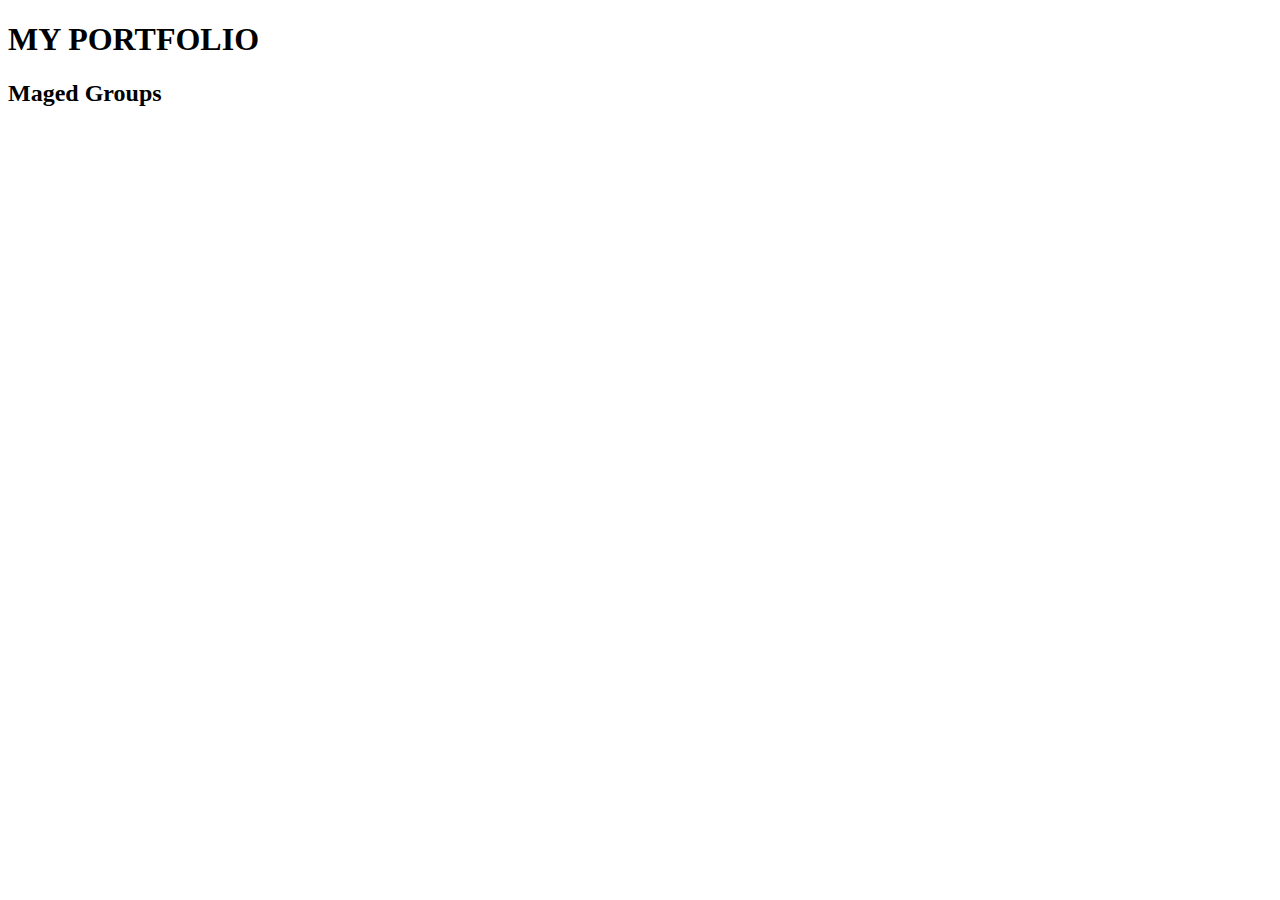
==== index.html @ 47733ca5 "Start my portfolio" ====
<!DOCTYPE html>
<html lang="en">
<head>
    <meta charset="UTF-8">
    <meta name="viewport" content="width=device-width, initial-scale=1.0">
    <title>My First Git Hub Website</title>
</head>
<body>
    <h1>MY PORTFOLIO</h1>
    <h2>Maged Groups</h2>
</body>
</html>
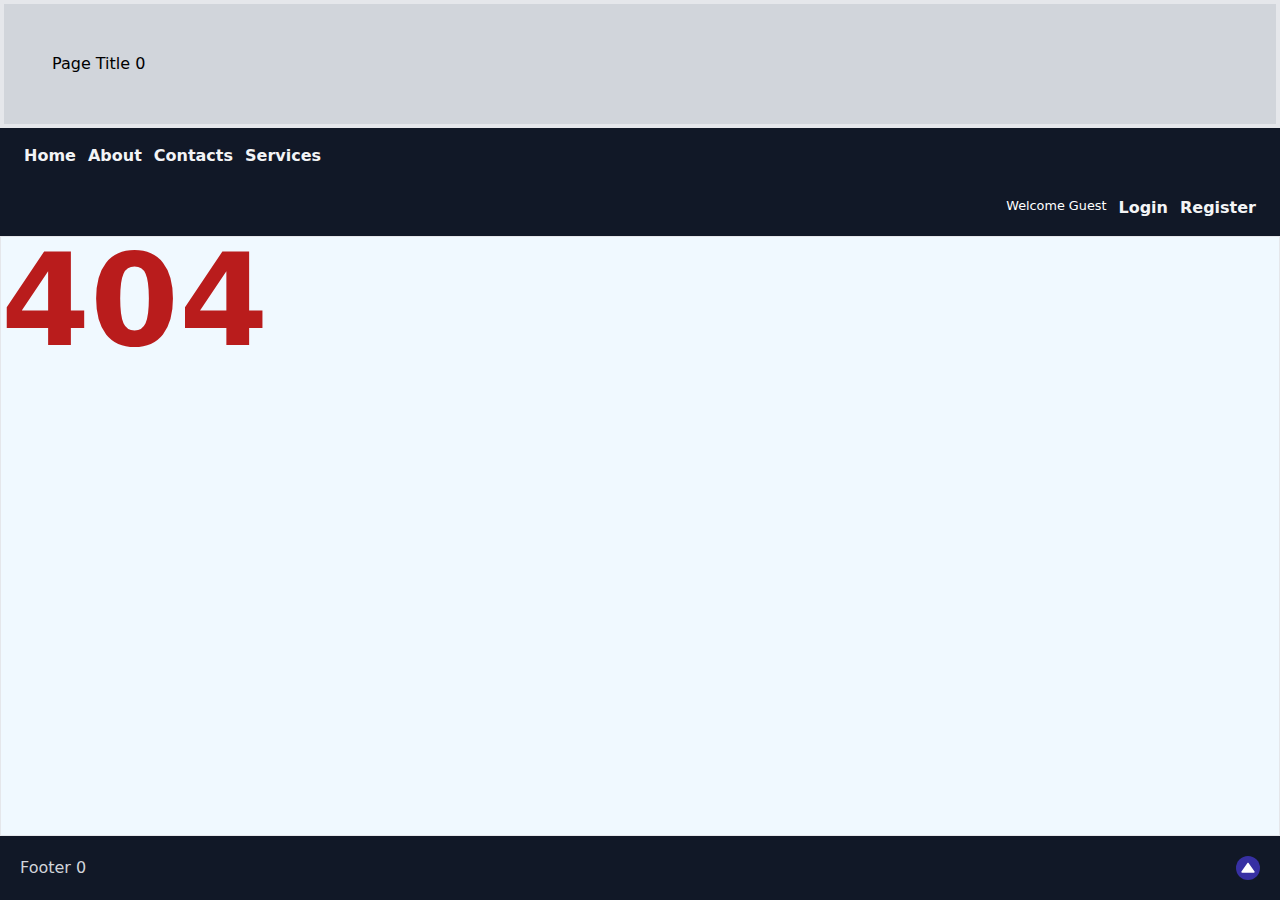
==== commit 59ee0c60: "The ReactJS first Build" ====
--- a/index.html
+++ b/index.html
@@ -1,12 +1 @@
-<!DOCTYPE html>
-<html lang="en">
-<head>
-    <meta charset="UTF-8">
-    <meta name="viewport" content="width=device-width, initial-scale=1.0">
-    <title>My First Git Hub Website</title>
-</head>
-<body>
-    <h1>MY PORTFOLIO</h1>
-    <h2>Maged Groups</h2>
-</body>
-</html>+<!doctype html><html lang="en" class="scroll-smooth"><head><meta charset="UTF-8"><meta name="viewport" content="width=device-width,initial-scale=1"><title>My Company</title><link rel="shortcut icon" href="favicon.ico" type="image/x-icon"><script defer="defer" src="/static/js/main.49d1bc12.js"></script><link href="/static/css/main.d7876f3f.css" rel="stylesheet"></head><body class="bg-sky-50"><div class="h-screen flex flex-col justify-between"></div></body></html>--- a/static/css/main.d7876f3f.css
+++ b/static/css/main.d7876f3f.css
@@ -0,0 +1,4 @@
+/*
+! tailwindcss v3.4.4 | MIT License | https://tailwindcss.com
+*/*,:after,:before{border:0 solid #e5e7eb;box-sizing:border-box}:after,:before{--tw-content:""}:host,html{-webkit-text-size-adjust:100%;font-feature-settings:normal;-webkit-tap-highlight-color:transparent;font-family:ui-sans-serif,system-ui,sans-serif,Apple Color Emoji,Segoe UI Emoji,Segoe UI Symbol,Noto Color Emoji;font-variation-settings:normal;line-height:1.5;tab-size:4}body{line-height:inherit;margin:0}hr{border-top-width:1px;color:inherit;height:0}abbr:where([title]){-webkit-text-decoration:underline dotted;text-decoration:underline dotted}h1,h2,h3,h4,h5,h6{font-size:inherit;font-weight:inherit}a{color:inherit;text-decoration:inherit}b,strong{font-weight:bolder}code,kbd,pre,samp{font-feature-settings:normal;font-family:ui-monospace,SFMono-Regular,Menlo,Monaco,Consolas,Liberation Mono,Courier New,monospace;font-size:1em;font-variation-settings:normal}small{font-size:80%}sub,sup{font-size:75%;line-height:0;position:relative;vertical-align:initial}sub{bottom:-.25em}sup{top:-.5em}table{border-collapse:collapse;border-color:inherit;text-indent:0}button,input,optgroup,select,textarea{font-feature-settings:inherit;color:inherit;font-family:inherit;font-size:100%;font-variation-settings:inherit;font-weight:inherit;letter-spacing:inherit;line-height:inherit;margin:0;padding:0}button,select{text-transform:none}button,input:where([type=button]),input:where([type=reset]),input:where([type=submit]){-webkit-appearance:button;background-color:initial;background-image:none}:-moz-focusring{outline:auto}:-moz-ui-invalid{box-shadow:none}progress{vertical-align:initial}::-webkit-inner-spin-button,::-webkit-outer-spin-button{height:auto}[type=search]{-webkit-appearance:textfield;outline-offset:-2px}::-webkit-search-decoration{-webkit-appearance:none}::-webkit-file-upload-button{-webkit-appearance:button;font:inherit}summary{display:list-item}blockquote,dd,dl,figure,h1,h2,h3,h4,h5,h6,hr,p,pre{margin:0}fieldset{margin:0}fieldset,legend{padding:0}menu,ol,ul{list-style:none;margin:0;padding:0}dialog{padding:0}textarea{resize:vertical}input::placeholder,textarea::placeholder{color:#9ca3af;opacity:1}[role=button],button{cursor:pointer}:disabled{cursor:default}audio,canvas,embed,iframe,img,object,svg,video{display:block;vertical-align:middle}img,video{height:auto;max-width:100%}[hidden]{display:none}*,:after,:before{--tw-border-spacing-x:0;--tw-border-spacing-y:0;--tw-translate-x:0;--tw-translate-y:0;--tw-rotate:0;--tw-skew-x:0;--tw-skew-y:0;--tw-scale-x:1;--tw-scale-y:1;--tw-pan-x: ;--tw-pan-y: ;--tw-pinch-zoom: ;--tw-scroll-snap-strictness:proximity;--tw-gradient-from-position: ;--tw-gradient-via-position: ;--tw-gradient-to-position: ;--tw-ordinal: ;--tw-slashed-zero: ;--tw-numeric-figure: ;--tw-numeric-spacing: ;--tw-numeric-fraction: ;--tw-ring-inset: ;--tw-ring-offset-width:0px;--tw-ring-offset-color:#fff;--tw-ring-color:#3b82f680;--tw-ring-offset-shadow:0 0 #0000;--tw-ring-shadow:0 0 #0000;--tw-shadow:0 0 #0000;--tw-shadow-colored:0 0 #0000;--tw-blur: ;--tw-brightness: ;--tw-contrast: ;--tw-grayscale: ;--tw-hue-rotate: ;--tw-invert: ;--tw-saturate: ;--tw-sepia: ;--tw-drop-shadow: ;--tw-backdrop-blur: ;--tw-backdrop-brightness: ;--tw-backdrop-contrast: ;--tw-backdrop-grayscale: ;--tw-backdrop-hue-rotate: ;--tw-backdrop-invert: ;--tw-backdrop-opacity: ;--tw-backdrop-saturate: ;--tw-backdrop-sepia: ;--tw-contain-size: ;--tw-contain-layout: ;--tw-contain-paint: ;--tw-contain-style: }::backdrop{--tw-border-spacing-x:0;--tw-border-spacing-y:0;--tw-translate-x:0;--tw-translate-y:0;--tw-rotate:0;--tw-skew-x:0;--tw-skew-y:0;--tw-scale-x:1;--tw-scale-y:1;--tw-pan-x: ;--tw-pan-y: ;--tw-pinch-zoom: ;--tw-scroll-snap-strictness:proximity;--tw-gradient-from-position: ;--tw-gradient-via-position: ;--tw-gradient-to-position: ;--tw-ordinal: ;--tw-slashed-zero: ;--tw-numeric-figure: ;--tw-numeric-spacing: ;--tw-numeric-fraction: ;--tw-ring-inset: ;--tw-ring-offset-width:0px;--tw-ring-offset-color:#fff;--tw-ring-color:#3b82f680;--tw-ring-offset-shadow:0 0 #0000;--tw-ring-shadow:0 0 #0000;--tw-shadow:0 0 #0000;--tw-shadow-colored:0 0 #0000;--tw-blur: ;--tw-brightness: ;--tw-contrast: ;--tw-grayscale: ;--tw-hue-rotate: ;--tw-invert: ;--tw-saturate: ;--tw-sepia: ;--tw-drop-shadow: ;--tw-backdrop-blur: ;--tw-backdrop-brightness: ;--tw-backdrop-contrast: ;--tw-backdrop-grayscale: ;--tw-backdrop-hue-rotate: ;--tw-backdrop-invert: ;--tw-backdrop-opacity: ;--tw-backdrop-saturate: ;--tw-backdrop-sepia: ;--tw-contain-size: ;--tw-contain-layout: ;--tw-contain-paint: ;--tw-contain-style: }.fixed{position:fixed}.bottom-0{bottom:0}.bottom-5{bottom:1.25rem}.left-0{left:0}.right-0{right:0}.right-5{right:1.25rem}.top-0{top:0}.m-2{margin:.5rem}.my-2{margin-bottom:.5rem;margin-top:.5rem}.my-3{margin-bottom:.75rem;margin-top:.75rem}.mb-4{margin-bottom:1rem}.mt-3{margin-top:.75rem}.mt-5{margin-top:1.25rem}.flex{display:flex}.h-6{height:1.5rem}.h-screen{height:100vh}.w-40{width:10rem}.w-6{width:1.5rem}.w-6\/12{width:50%}.max-w-2xl{max-width:42rem}.max-w-lg{max-width:32rem}.flex-grow{flex-grow:1}.cursor-pointer{cursor:pointer}.flex-col{flex-direction:column}.flex-wrap{flex-wrap:wrap}.items-start{align-items:flex-start}.items-center{align-items:center}.justify-end{justify-content:flex-end}.justify-center{justify-content:center}.justify-between{justify-content:space-between}.gap-2{gap:.5rem}.gap-3{gap:.75rem}.gap-5{gap:1.25rem}.self-end{align-self:flex-end}.overflow-auto{overflow:auto}.scroll-smooth{scroll-behavior:smooth}.rounded{border-radius:.25rem}.rounded-full{border-radius:9999px}.rounded-md{border-radius:.375rem}.rounded-sm{border-radius:.125rem}.border{border-width:1px}.border-2{border-width:2px}.border-4{border-width:4px}.bg-gray-100{--tw-bg-opacity:1;background-color:rgb(243 244 246/var(--tw-bg-opacity))}.bg-gray-300{--tw-bg-opacity:1;background-color:rgb(209 213 219/var(--tw-bg-opacity))}.bg-gray-500{--tw-bg-opacity:1;background-color:rgb(107 114 128/var(--tw-bg-opacity))}.bg-gray-900{--tw-bg-opacity:1;background-color:rgb(17 24 39/var(--tw-bg-opacity))}.bg-gray-900\/90{background-color:#111827e6}.bg-green-400{--tw-bg-opacity:1;background-color:rgb(74 222 128/var(--tw-bg-opacity))}.bg-green-600{--tw-bg-opacity:1;background-color:rgb(22 163 74/var(--tw-bg-opacity))}.bg-green-800{--tw-bg-opacity:1;background-color:rgb(22 101 52/var(--tw-bg-opacity))}.bg-indigo-800{--tw-bg-opacity:1;background-color:rgb(55 48 163/var(--tw-bg-opacity))}.bg-red-600{--tw-bg-opacity:1;background-color:rgb(220 38 38/var(--tw-bg-opacity))}.bg-red-800{--tw-bg-opacity:1;background-color:rgb(153 27 27/var(--tw-bg-opacity))}.bg-sky-100{--tw-bg-opacity:1;background-color:rgb(224 242 254/var(--tw-bg-opacity))}.bg-sky-50{--tw-bg-opacity:1;background-color:rgb(240 249 255/var(--tw-bg-opacity))}.bg-sky-500{--tw-bg-opacity:1;background-color:rgb(14 165 233/var(--tw-bg-opacity))}.bg-slate-400{--tw-bg-opacity:1;background-color:rgb(148 163 184/var(--tw-bg-opacity))}.bg-teal-600{--tw-bg-opacity:1;background-color:rgb(13 148 136/var(--tw-bg-opacity))}.p-1{padding:.25rem}.p-12{padding:3rem}.p-2{padding:.5rem}.p-3{padding:.75rem}.p-4{padding:1rem}.p-5{padding:1.25rem}.px-2{padding-left:.5rem;padding-right:.5rem}.px-3{padding-left:.75rem;padding-right:.75rem}.px-4{padding-left:1rem;padding-right:1rem}.px-5{padding-left:1.25rem;padding-right:1.25rem}.px-6{padding-left:1.5rem;padding-right:1.5rem}.py-1{padding-bottom:.25rem;padding-top:.25rem}.py-2{padding-bottom:.5rem;padding-top:.5rem}.py-3{padding-bottom:.75rem;padding-top:.75rem}.py-5{padding-bottom:1.25rem;padding-top:1.25rem}.text-center{text-align:center}.text-2xl{font-size:1.5rem;line-height:2rem}.text-4xl{font-size:2.25rem;line-height:2.5rem}.text-5xl{font-size:3rem;line-height:1}.text-9xl{font-size:8rem;line-height:1}.text-xl{font-size:1.25rem;line-height:1.75rem}.font-bold{font-weight:700}.font-extrabold{font-weight:800}.uppercase{text-transform:uppercase}.text-gray-100{--tw-text-opacity:1;color:rgb(243 244 246/var(--tw-text-opacity))}.text-gray-200{--tw-text-opacity:1;color:rgb(229 231 235/var(--tw-text-opacity))}.text-gray-300{--tw-text-opacity:1;color:rgb(209 213 219/var(--tw-text-opacity))}.text-green-100{--tw-text-opacity:1;color:rgb(220 252 231/var(--tw-text-opacity))}.text-green-700{--tw-text-opacity:1;color:rgb(21 128 61/var(--tw-text-opacity))}.text-red-600{--tw-text-opacity:1;color:rgb(220 38 38/var(--tw-text-opacity))}.text-red-700{--tw-text-opacity:1;color:rgb(185 28 28/var(--tw-text-opacity))}.text-sky-100{--tw-text-opacity:1;color:rgb(224 242 254/var(--tw-text-opacity))}.text-sky-800{--tw-text-opacity:1;color:rgb(7 89 133/var(--tw-text-opacity))}.text-slate-700{--tw-text-opacity:1;color:rgb(51 65 85/var(--tw-text-opacity))}.text-white{--tw-text-opacity:1;color:rgb(255 255 255/var(--tw-text-opacity))}.no-underline{text-decoration-line:none}.shadow-md{--tw-shadow:0 4px 6px -1px #0000001a,0 2px 4px -2px #0000001a;--tw-shadow-colored:0 4px 6px -1px var(--tw-shadow-color),0 2px 4px -2px var(--tw-shadow-color);box-shadow:0 0 #0000,0 0 #0000,var(--tw-shadow);box-shadow:var(--tw-ring-offset-shadow,0 0 #0000),var(--tw-ring-shadow,0 0 #0000),var(--tw-shadow)}.hover\:text-sky-700:hover{--tw-text-opacity:1;color:rgb(3 105 161/var(--tw-text-opacity))}.hover\:brightness-50:hover{--tw-brightness:brightness(.5);filter:var(--tw-blur) var(--tw-brightness) var(--tw-contrast) var(--tw-grayscale) var(--tw-hue-rotate) var(--tw-invert) var(--tw-saturate) var(--tw-sepia) var(--tw-drop-shadow)}@media (min-width:768px){.md\:flex-row{flex-direction:row}}:root{--toastify-color-light:#fff;--toastify-color-dark:#121212;--toastify-color-info:#3498db;--toastify-color-success:#07bc0c;--toastify-color-warning:#f1c40f;--toastify-color-error:#e74c3c;--toastify-color-transparent:#ffffffb3;--toastify-icon-color-info:var(--toastify-color-info);--toastify-icon-color-success:var(--toastify-color-success);--toastify-icon-color-warning:var(--toastify-color-warning);--toastify-icon-color-error:var(--toastify-color-error);--toastify-toast-width:320px;--toastify-toast-offset:16px;--toastify-toast-top:max(var(--toastify-toast-offset),env(safe-area-inset-top));--toastify-toast-right:max(var(--toastify-toast-offset),env(safe-area-inset-right));--toastify-toast-left:max(var(--toastify-toast-offset),env(safe-area-inset-left));--toastify-toast-bottom:max(var(--toastify-toast-offset),env(safe-area-inset-bottom));--toastify-toast-background:#fff;--toastify-toast-min-height:64px;--toastify-toast-max-height:800px;--toastify-toast-bd-radius:6px;--toastify-font-family:sans-serif;--toastify-z-index:9999;--toastify-text-color-light:#757575;--toastify-text-color-dark:#fff;--toastify-text-color-info:#fff;--toastify-text-color-success:#fff;--toastify-text-color-warning:#fff;--toastify-text-color-error:#fff;--toastify-spinner-color:#616161;--toastify-spinner-color-empty-area:#e0e0e0;--toastify-color-progress-light:linear-gradient(90deg,#4cd964,#5ac8fa,#007aff,#34aadc,#5856d6,#ff2d55);--toastify-color-progress-dark:#bb86fc;--toastify-color-progress-info:var(--toastify-color-info);--toastify-color-progress-success:var(--toastify-color-success);--toastify-color-progress-warning:var(--toastify-color-warning);--toastify-color-progress-error:var(--toastify-color-error);--toastify-color-progress-bgo:0.2}.Toastify__toast-container{box-sizing:border-box;color:#fff;padding:4px;position:fixed;-webkit-transform:translateZ(9999);-webkit-transform:translateZ(var(--toastify-z-index));width:320px;width:var(--toastify-toast-width);z-index:9999;z-index:var(--toastify-z-index)}.Toastify__toast-container--top-left{left:max(16px,env(safe-area-inset-left));left:var(--toastify-toast-left);top:max(16px,env(safe-area-inset-top));top:var(--toastify-toast-top)}.Toastify__toast-container--top-center{left:50%;top:max(16px,env(safe-area-inset-top));top:var(--toastify-toast-top);transform:translateX(-50%)}.Toastify__toast-container--top-right{right:max(16px,env(safe-area-inset-right));right:var(--toastify-toast-right);top:max(16px,env(safe-area-inset-top));top:var(--toastify-toast-top)}.Toastify__toast-container--bottom-left{bottom:max(16px,env(safe-area-inset-bottom));bottom:var(--toastify-toast-bottom);left:max(16px,env(safe-area-inset-left));left:var(--toastify-toast-left)}.Toastify__toast-container--bottom-center{bottom:max(16px,env(safe-area-inset-bottom));bottom:var(--toastify-toast-bottom);left:50%;transform:translateX(-50%)}.Toastify__toast-container--bottom-right{bottom:max(16px,env(safe-area-inset-bottom));bottom:var(--toastify-toast-bottom);right:max(16px,env(safe-area-inset-right));right:var(--toastify-toast-right)}@media only screen and (max-width:480px){.Toastify__toast-container{left:env(safe-area-inset-left);margin:0;padding:0;width:100vw}.Toastify__toast-container--top-center,.Toastify__toast-container--top-left,.Toastify__toast-container--top-right{top:env(safe-area-inset-top);transform:translateX(0)}.Toastify__toast-container--bottom-center,.Toastify__toast-container--bottom-left,.Toastify__toast-container--bottom-right{bottom:env(safe-area-inset-bottom);transform:translateX(0)}.Toastify__toast-container--rtl{left:auto;right:env(safe-area-inset-right)}}.Toastify__toast{--y:0;border-radius:6px;border-radius:var(--toastify-toast-bd-radius);box-shadow:0 4px 12px #0000001a;box-sizing:border-box;cursor:default;direction:ltr;display:flex;font-family:sans-serif;font-family:var(--toastify-font-family);justify-content:space-between;margin-bottom:1rem;max-height:800px;max-height:var(--toastify-toast-max-height);min-height:64px;min-height:var(--toastify-toast-min-height);overflow:hidden;padding:8px;position:relative;touch-action:none;z-index:0}.Toastify__toast--stacked{position:absolute;transform:translate3d(0,var(--y),0) scale(var(--s));transition:transform .3s;width:100%}.Toastify__toast--stacked[data-collapsed] .Toastify__close-button,.Toastify__toast--stacked[data-collapsed] .Toastify__toast-body{transition:opacity .1s}.Toastify__toast--stacked[data-collapsed=false]{overflow:visible}.Toastify__toast--stacked[data-collapsed=true]:not(:last-child)>*{opacity:0}.Toastify__toast--stacked:after{bottom:100%;content:"";height:calc(var(--g)*1px);left:0;position:absolute;right:0}.Toastify__toast--stacked[data-pos=top]{top:0}.Toastify__toast--stacked[data-pos=bot]{bottom:0}.Toastify__toast--stacked[data-pos=bot].Toastify__toast--stacked:before{transform-origin:top}.Toastify__toast--stacked[data-pos=top].Toastify__toast--stacked:before{transform-origin:bottom}.Toastify__toast--stacked:before{bottom:0;content:"";height:100%;left:0;position:absolute;right:0;transform:scaleY(3);z-index:-1}.Toastify__toast--rtl{direction:rtl}.Toastify__toast--close-on-click{cursor:pointer}.Toastify__toast-body{align-items:center;display:flex;flex:1 1 auto;margin:auto 0;padding:6px}.Toastify__toast-body>div:last-child{flex:1 1;word-break:break-word}.Toastify__toast-icon{display:flex;flex-shrink:0;margin-inline-end:10px;width:20px}.Toastify--animate{animation-duration:.5s;animation-fill-mode:both}.Toastify--animate-icon{animation-duration:.3s;animation-fill-mode:both}@media only screen and (max-width:480px){.Toastify__toast{border-radius:0;margin-bottom:0}}.Toastify__toast-theme--dark{background:#121212;background:var(--toastify-color-dark);color:#fff;color:var(--toastify-text-color-dark)}.Toastify__toast-theme--colored.Toastify__toast--default,.Toastify__toast-theme--light{background:#fff;background:var(--toastify-color-light);color:#757575;color:var(--toastify-text-color-light)}.Toastify__toast-theme--colored.Toastify__toast--info{background:#3498db;background:var(--toastify-color-info);color:#fff;color:var(--toastify-text-color-info)}.Toastify__toast-theme--colored.Toastify__toast--success{background:#07bc0c;background:var(--toastify-color-success);color:#fff;color:var(--toastify-text-color-success)}.Toastify__toast-theme--colored.Toastify__toast--warning{background:#f1c40f;background:var(--toastify-color-warning);color:#fff;color:var(--toastify-text-color-warning)}.Toastify__toast-theme--colored.Toastify__toast--error{background:#e74c3c;background:var(--toastify-color-error);color:#fff;color:var(--toastify-text-color-error)}.Toastify__progress-bar-theme--light{background:linear-gradient(90deg,#4cd964,#5ac8fa,#007aff,#34aadc,#5856d6,#ff2d55);background:var(--toastify-color-progress-light)}.Toastify__progress-bar-theme--dark{background:#bb86fc;background:var(--toastify-color-progress-dark)}.Toastify__progress-bar--info{background:#3498db;background:var(--toastify-color-progress-info)}.Toastify__progress-bar--success{background:#07bc0c;background:var(--toastify-color-progress-success)}.Toastify__progress-bar--warning{background:#f1c40f;background:var(--toastify-color-progress-warning)}.Toastify__progress-bar--error{background:#e74c3c;background:var(--toastify-color-progress-error)}.Toastify__progress-bar-theme--colored.Toastify__progress-bar--error,.Toastify__progress-bar-theme--colored.Toastify__progress-bar--info,.Toastify__progress-bar-theme--colored.Toastify__progress-bar--success,.Toastify__progress-bar-theme--colored.Toastify__progress-bar--warning{background:#ffffffb3;background:var(--toastify-color-transparent)}.Toastify__close-button{align-self:flex-start;background:#0000;border:none;color:#fff;cursor:pointer;opacity:.7;outline:none;padding:0;transition:.3s ease;z-index:1}.Toastify__close-button--light{color:#000;opacity:.3}.Toastify__close-button>svg{fill:currentColor;height:16px;width:14px}.Toastify__close-button:focus,.Toastify__close-button:hover{opacity:1}@keyframes Toastify__trackProgress{0%{transform:scaleX(1)}to{transform:scaleX(0)}}.Toastify__progress-bar{border-bottom-left-radius:6px;border-bottom-left-radius:var(--toastify-toast-bd-radius);bottom:0;height:100%;left:0;opacity:.7;position:absolute;transform-origin:left;width:100%;z-index:9999;z-index:var(--toastify-z-index)}.Toastify__progress-bar--animated{animation:Toastify__trackProgress linear 1 forwards}.Toastify__progress-bar--controlled{transition:transform .2s}.Toastify__progress-bar--rtl{border-bottom-left-radius:0;border-bottom-right-radius:6px;border-bottom-right-radius:var(--toastify-toast-bd-radius);left:auto;right:0;transform-origin:right}.Toastify__progress-bar--wrp{border-bottom-left-radius:6px;border-bottom-left-radius:var(--toastify-toast-bd-radius);bottom:0;height:5px;left:0;position:absolute;width:100%}.Toastify__progress-bar--wrp[data-hidden=true]{opacity:0}.Toastify__progress-bar--bg{height:100%;opacity:.2;opacity:var(--toastify-color-progress-bgo);width:100%}.Toastify__spinner{animation:Toastify__spin .65s linear infinite;border:2px solid #e0e0e0;border-color:var(--toastify-spinner-color-empty-area);border-radius:100%;border-right-color:#616161;border-right-color:var(--toastify-spinner-color);box-sizing:border-box;height:20px;width:20px}@keyframes Toastify__bounceInRight{0%,60%,75%,90%,to{animation-timing-function:cubic-bezier(.215,.61,.355,1)}0%{opacity:0;transform:translate3d(3000px,0,0)}60%{opacity:1;transform:translate3d(-25px,0,0)}75%{transform:translate3d(10px,0,0)}90%{transform:translate3d(-5px,0,0)}to{transform:none}}@keyframes Toastify__bounceOutRight{20%{opacity:1;transform:translate3d(-20px,var(--y),0)}to{opacity:0;transform:translate3d(2000px,var(--y),0)}}@keyframes Toastify__bounceInLeft{0%,60%,75%,90%,to{animation-timing-function:cubic-bezier(.215,.61,.355,1)}0%{opacity:0;transform:translate3d(-3000px,0,0)}60%{opacity:1;transform:translate3d(25px,0,0)}75%{transform:translate3d(-10px,0,0)}90%{transform:translate3d(5px,0,0)}to{transform:none}}@keyframes Toastify__bounceOutLeft{20%{opacity:1;transform:translate3d(20px,var(--y),0)}to{opacity:0;transform:translate3d(-2000px,var(--y),0)}}@keyframes Toastify__bounceInUp{0%,60%,75%,90%,to{animation-timing-function:cubic-bezier(.215,.61,.355,1)}0%{opacity:0;transform:translate3d(0,3000px,0)}60%{opacity:1;transform:translate3d(0,-20px,0)}75%{transform:translate3d(0,10px,0)}90%{transform:translate3d(0,-5px,0)}to{transform:translateZ(0)}}@keyframes Toastify__bounceOutUp{20%{transform:translate3d(0,calc(var(--y) - 10px),0)}40%,45%{opacity:1;transform:translate3d(0,calc(var(--y) + 20px),0)}to{opacity:0;transform:translate3d(0,-2000px,0)}}@keyframes Toastify__bounceInDown{0%,60%,75%,90%,to{animation-timing-function:cubic-bezier(.215,.61,.355,1)}0%{opacity:0;transform:translate3d(0,-3000px,0)}60%{opacity:1;transform:translate3d(0,25px,0)}75%{transform:translate3d(0,-10px,0)}90%{transform:translate3d(0,5px,0)}to{transform:none}}@keyframes Toastify__bounceOutDown{20%{transform:translate3d(0,calc(var(--y) - 10px),0)}40%,45%{opacity:1;transform:translate3d(0,calc(var(--y) + 20px),0)}to{opacity:0;transform:translate3d(0,2000px,0)}}.Toastify__bounce-enter--bottom-left,.Toastify__bounce-enter--top-left{animation-name:Toastify__bounceInLeft}.Toastify__bounce-enter--bottom-right,.Toastify__bounce-enter--top-right{animation-name:Toastify__bounceInRight}.Toastify__bounce-enter--top-center{animation-name:Toastify__bounceInDown}.Toastify__bounce-enter--bottom-center{animation-name:Toastify__bounceInUp}.Toastify__bounce-exit--bottom-left,.Toastify__bounce-exit--top-left{animation-name:Toastify__bounceOutLeft}.Toastify__bounce-exit--bottom-right,.Toastify__bounce-exit--top-right{animation-name:Toastify__bounceOutRight}.Toastify__bounce-exit--top-center{animation-name:Toastify__bounceOutUp}.Toastify__bounce-exit--bottom-center{animation-name:Toastify__bounceOutDown}@keyframes Toastify__zoomIn{0%{opacity:0;transform:scale3d(.3,.3,.3)}50%{opacity:1}}@keyframes Toastify__zoomOut{0%{opacity:1}50%{opacity:0;transform:translate3d(0,var(--y),0) scale3d(.3,.3,.3)}to{opacity:0}}.Toastify__zoom-enter{animation-name:Toastify__zoomIn}.Toastify__zoom-exit{animation-name:Toastify__zoomOut}@keyframes Toastify__flipIn{0%{animation-timing-function:ease-in;opacity:0;transform:perspective(400px) rotateX(90deg)}40%{animation-timing-function:ease-in;transform:perspective(400px) rotateX(-20deg)}60%{opacity:1;transform:perspective(400px) rotateX(10deg)}80%{transform:perspective(400px) rotateX(-5deg)}to{transform:perspective(400px)}}@keyframes Toastify__flipOut{0%{transform:translate3d(0,var(--y),0) perspective(400px)}30%{opacity:1;transform:translate3d(0,var(--y),0) perspective(400px) rotateX(-20deg)}to{opacity:0;transform:translate3d(0,var(--y),0) perspective(400px) rotateX(90deg)}}.Toastify__flip-enter{animation-name:Toastify__flipIn}.Toastify__flip-exit{animation-name:Toastify__flipOut}@keyframes Toastify__slideInRight{0%{transform:translate3d(110%,0,0);visibility:visible}to{transform:translate3d(0,var(--y),0)}}@keyframes Toastify__slideInLeft{0%{transform:translate3d(-110%,0,0);visibility:visible}to{transform:translate3d(0,var(--y),0)}}@keyframes Toastify__slideInUp{0%{transform:translate3d(0,110%,0);visibility:visible}to{transform:translate3d(0,var(--y),0)}}@keyframes Toastify__slideInDown{0%{transform:translate3d(0,-110%,0);visibility:visible}to{transform:translate3d(0,var(--y),0)}}@keyframes Toastify__slideOutRight{0%{transform:translate3d(0,var(--y),0)}to{transform:translate3d(110%,var(--y),0);visibility:hidden}}@keyframes Toastify__slideOutLeft{0%{transform:translate3d(0,var(--y),0)}to{transform:translate3d(-110%,var(--y),0);visibility:hidden}}@keyframes Toastify__slideOutDown{0%{transform:translate3d(0,var(--y),0)}to{transform:translate3d(0,500px,0);visibility:hidden}}@keyframes Toastify__slideOutUp{0%{transform:translate3d(0,var(--y),0)}to{transform:translate3d(0,-500px,0);visibility:hidden}}.Toastify__slide-enter--bottom-left,.Toastify__slide-enter--top-left{animation-name:Toastify__slideInLeft}.Toastify__slide-enter--bottom-right,.Toastify__slide-enter--top-right{animation-name:Toastify__slideInRight}.Toastify__slide-enter--top-center{animation-name:Toastify__slideInDown}.Toastify__slide-enter--bottom-center{animation-name:Toastify__slideInUp}.Toastify__slide-exit--bottom-left,.Toastify__slide-exit--top-left{animation-duration:.3s;animation-name:Toastify__slideOutLeft;animation-timing-function:ease-in}.Toastify__slide-exit--bottom-right,.Toastify__slide-exit--top-right{animation-duration:.3s;animation-name:Toastify__slideOutRight;animation-timing-function:ease-in}.Toastify__slide-exit--top-center{animation-duration:.3s;animation-name:Toastify__slideOutUp;animation-timing-function:ease-in}.Toastify__slide-exit--bottom-center{animation-duration:.3s;animation-name:Toastify__slideOutDown;animation-timing-function:ease-in}@keyframes Toastify__spin{0%{transform:rotate(0deg)}to{transform:rotate(1turn)}}
+/*# sourceMappingURL=main.d7876f3f.css.map*/